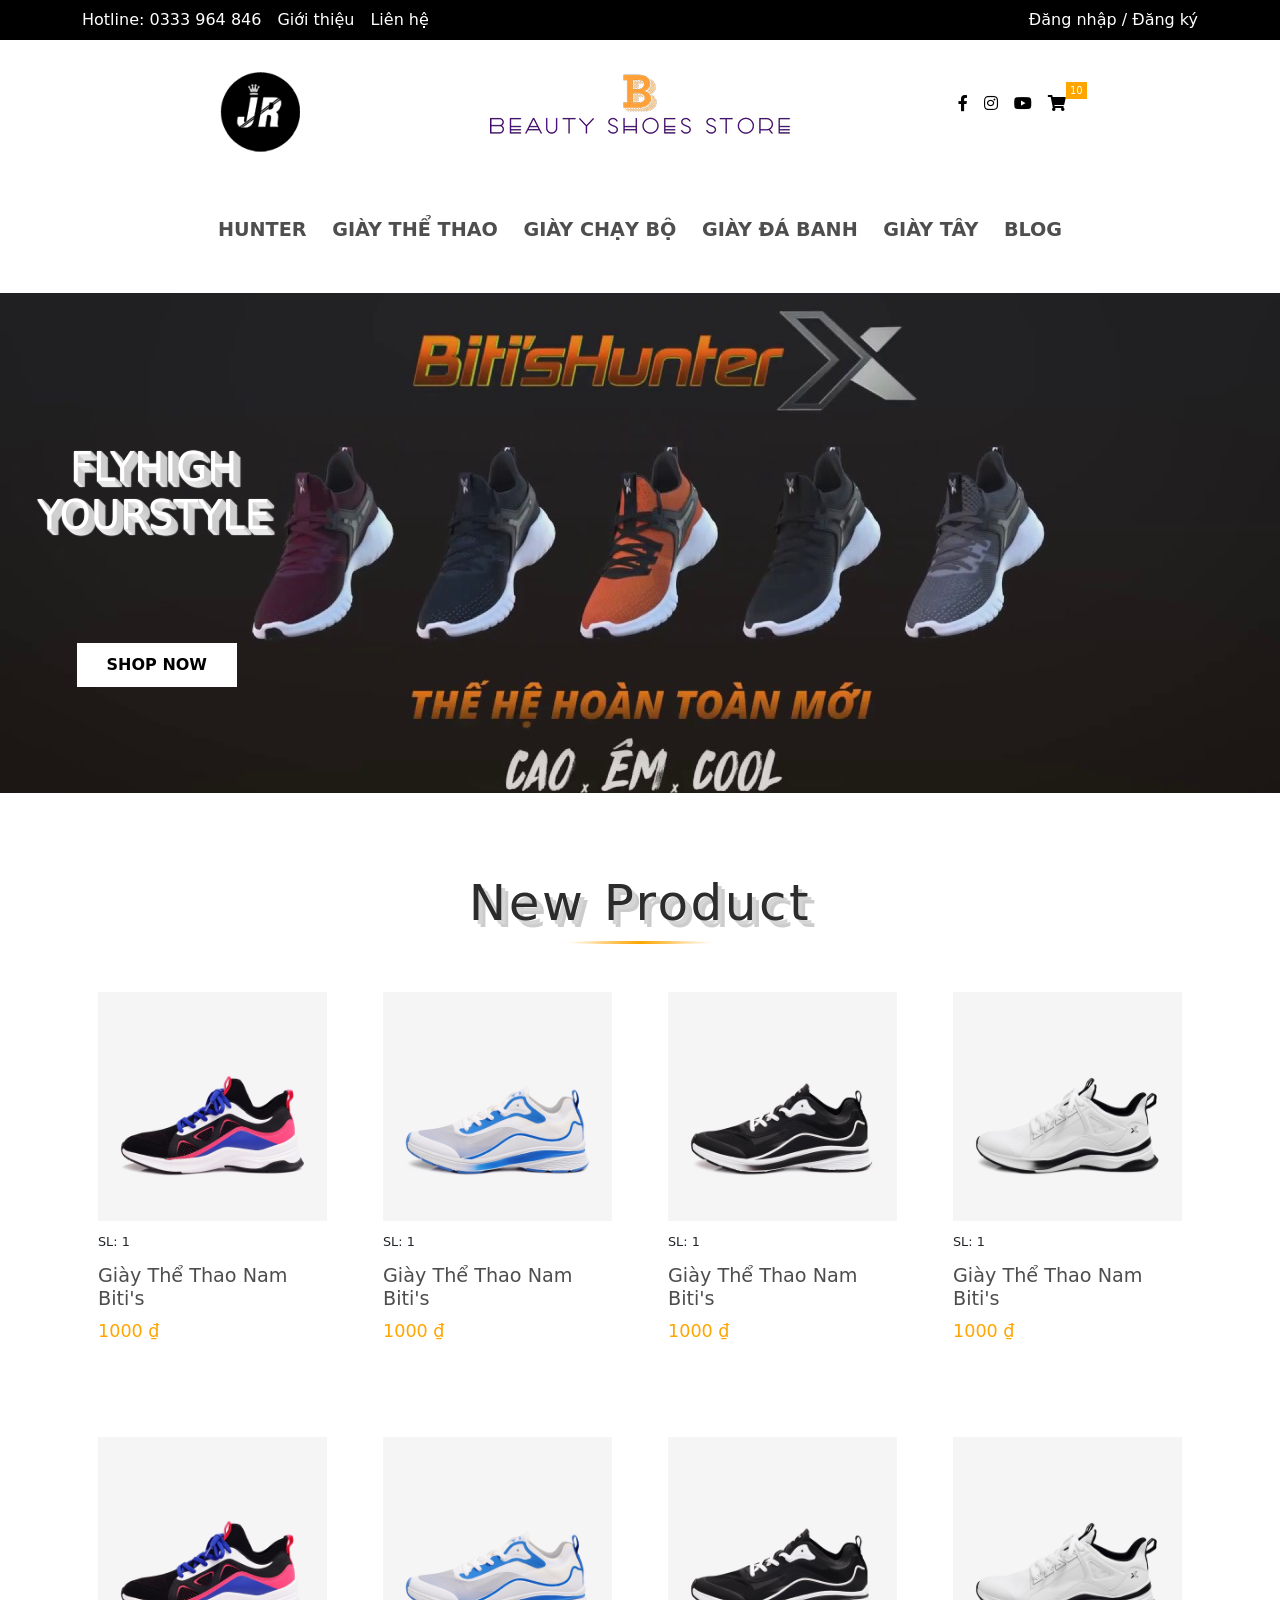
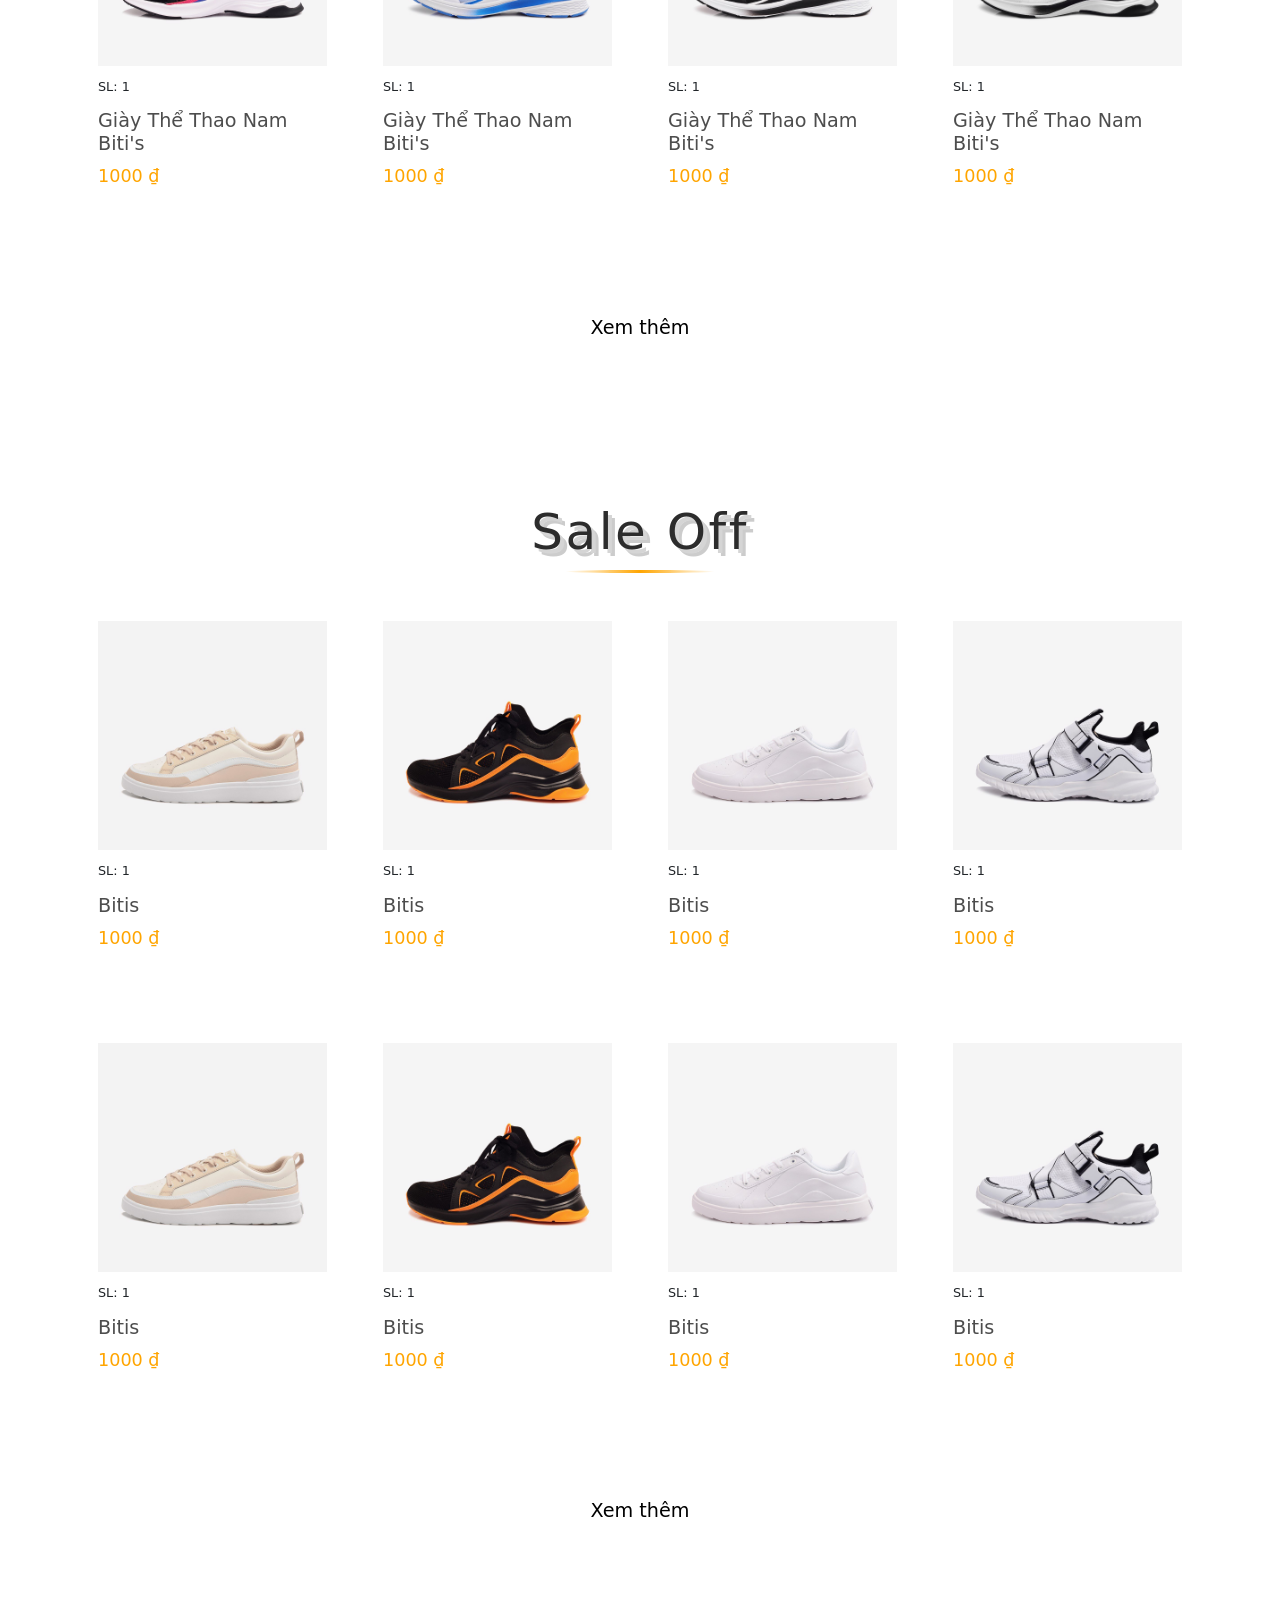
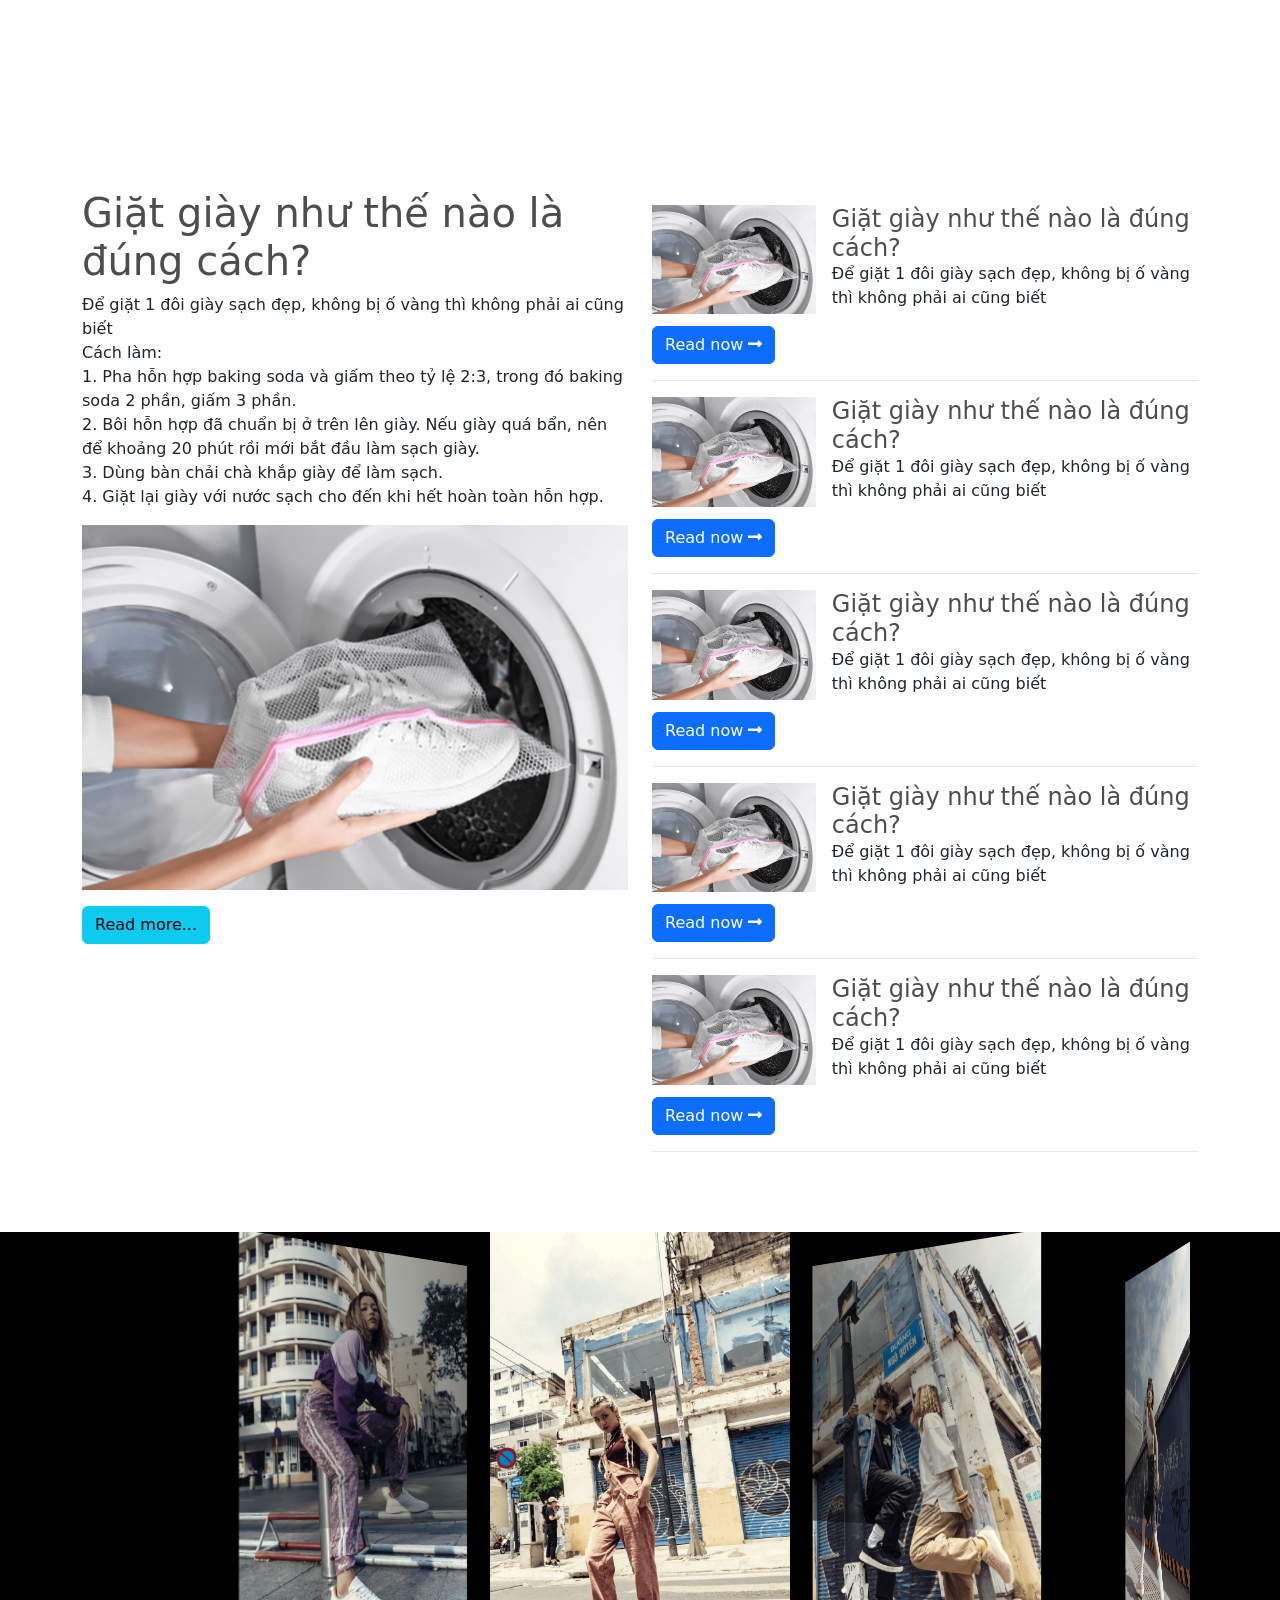
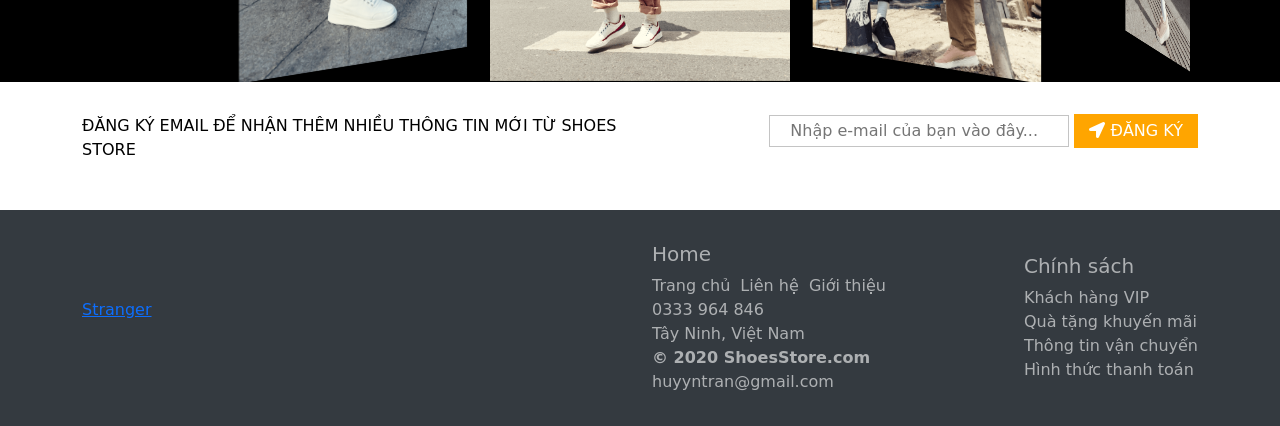
==== index.html @ 15bb2327 "Initial commit" ====
<!DOCTYPE html>
<html lang="en">

<head>
    <meta charset="UTF-8">
    <meta name="viewport" content="width=device-width, initial-scale=1.0">
    <link rel="shortcut icon" href="assets/images/favicon_io/favicon.ico" />
    <title>Beauty Shoes Store</title>
    <link rel="stylesheet" href="assets/css/main.css">
    <link rel="stylesheet" href="assets/css/header.css">
    <link rel="stylesheet" href="assets/css/footer.css">
    <link rel="stylesheet" href="assets/css/home.css">
    <link href="assets/fontawesome/css/all.css" rel="stylesheet">
    <!--load all styles -->



    <!--**********************-->
    <!--* Embedded app.js *-->


    <!--**********************-->
    <!--* Embedded Scroll *-->
    <link href="https://unpkg.com/aos@2.3.1/dist/aos.css" rel="stylesheet">


    <!--**********************-->
    <!--* Embedded Swiper *-->
    <link rel="stylesheet" href="assets/lib/swiper/swiper-bundle.css">
    <link rel="stylesheet" href="assets/lib/swiper/swiper-bundle.min.css">
    <script src="assets/lib/swiper/swiper-bundle.js"></script>


    <!--**********************-->
    <!--* Embedded Animate.css *-->
    <link rel="stylesheet" href="https://cdnjs.cloudflare.com/ajax/libs/animate.css/4.1.1/animate.min.css" />


    <!--**********************-->
    <!--* Embedded Google Fonts *-->
    <link rel="preconnect" href="https://fonts.gstatic.com">
    <link href="https://fonts.googleapis.com/css2?family=Poppins:ital,wght@0,400;0,700;1,400;1,700&display=swap" rel="stylesheet">

    <!--**********************-->
    <!--* Embedded Bootstrap *-->
    <link href="https://cdn.jsdelivr.net/npm/bootstrap@5.0.0-beta1/dist/css/bootstrap.min.css" rel="stylesheet" integrity="sha384-giJF6kkoqNQ00vy+HMDP7azOuL0xtbfIcaT9wjKHr8RbDVddVHyTfAAsrekwKmP1" crossorigin="anonymous">
</head>

<body>

    <!-- Start HEADER-->
    <header>
        <!-- Start section top-bar -->
        <section class="top-bar">
            <div class="container">
                <div class="row justify-content-between">
                    <div class="col-auto">
                        <ul class="top-bar__page-menu">
                            <li><a href="#">Hotline: 0333 964 846</a></li>
                            <li><a href="#">Giới thiệu</a></li>
                            <li><a href="#">Liên hệ</a></li>
                        </ul>
                    </div>
                    <div class="col-auto">
                        <div class="top-bar__links">
                            <a href="#">Đăng nhập</a>
                            <span>/</span>
                            <a href="#">Đăng ký</a>
                        </div>
                    </div>
                </div>
            </div>
        </section>
        <!-- Top Navigation Menu -->
        <div class="topnav">
            <a href="#home" class="active">Huy FE</a>
            <div id="myLinks">
                <a href="#">Giới thiệu</a>
                <a href="#">Liên hệ</a>
                <a href="#">Đăng nhập</a>
                <a href="#">Đăng ký</a>
            </div>
            <a href="javascript:void(0);" class="icon" onclick="myFunction()">
                <i class="fa fa-bars"></i>
            </a>
        </div>
        <!-- End section top-bar-->

        <!-- Start section top-brand -->
        <section class="top-brand">
            <div class="container">
                <div class="row">
                    <div class="col-lg-4">
                        <a href="index.html"><img src="assets/images/logo.png" alt="" class="top-brand__logo" width="80px"></a>
                    </div>
                    <div class="col-lg-4">
                        <div class="top-brand__name">
                            <a href="index.html"><img src="assets/images/logo-text.png" alt=""></a>
                        </div>
                    </div>
                    <div class="col-lg-4">
                        <ul class="top-brand__social-list">
                            <li><a href=""><i class="fab fa-facebook-f"></i></a></li>
                            <li><a href=""><i class="fab fa-instagram"></i></a></li>
                            <li><a href=""><i class="fab fa-youtube"></i></a></li>
                            <li class="li-cart">
                                <a href=""><i class="fas fa-shopping-cart"></i> <span class="li-cart__count">10</span> </a>
                                <section class="top-brand__social-list__cart">
                                    <article class="top-brand__social-list__cart-item">
                                        <div class="cart-item__child">
                                            <a href="#">
                                                <img src="assets/images/shoes/hunter-6.jpg" width="20%">
                                                <b>Bitis hunter  <span>Price: 199</span></b>
                                            </a>
                                        </div>
                                        <div class="cart-item__child">
                                            <a href="#">
                                                <img src="assets/images/shoes/hunter-6.jpg" width="20%">
                                                <b>Bitis hunter  <span>Price: 199</span></b>
                                            </a>
                                        </div>
                                        <div class="checkout">
                                            Tổng: <span>300$</span>
                                            <a href="#">Thanh toán</a>
                                        </div>
                                    </article>
                                </section>
                            </li>
                        </ul>

                    </div>
                </div>
            </div>
        </section>
        <!-- End section top-brand-->

        <!-- Start section top-nav -->
        <section class="top-nav">
            <div class="container">
                <ul id="catalog" class="top-nav__menu">
                    <li><a href="list.html">Hunter</a></li>
                    <li><a href="list.html">Giày thể thao</a></li>
                    <li><a href="list.html">Giày chạy bộ</a></li>
                    <li><a href="list.html">Giày đá banh</a></li>
                    <li><a href="list.html">Giày tây</a></li>
                    <li><a href="list.html">Blog</a></li>
                </ul>
            </div>
        </section>
        <!-- End section top-nav -->
    </header>
    <!-- End HEADER -->

    <!-- Start MAIN -->
    <main id="main">

        <!-- Start section BANNER -->
        <section class="banner slider animate__animated animate__zoomIn">
            <!-- background-image -->
            <div class="container-fluid">
                <div class="row">
                    <h1 class="banner__title">FLYHIGH <br> YOURSTYLE</h1>
                    <a href="#" class="banner__button">SHOP NOW</a>
                </div>
            </div>
        </section>
        <!-- End section BANNER -->

        <!-- Start section PRODUCT -->
        <section class="product">
            <div class="container">
                <div class="product__title" data-aos="fade-down" data-aos-anchor-placement="top-bottom" data-aos-delay="10000">
                    <h1>New Product</h1>
                    <div class="line"></div>
                </div>
                <div id="row1" class="row" data-aos="fade-up" data-aos-delay="300">
                    <div class="col-xl-3 col-lg-3 col-md-6 col-sm-12">
                        <div class="product-item">
                            <a href="#"><img src="assets/images/shoes/hunter-1.jpg" class="product-item__image"></a>
                            <span class="product-item__amount">SL: 1</span>
                            <h3 class="product-item__name"><a href="#">Giày Thể Thao Nam Biti's</a></h3>
                            <p class="product-item__price">1000 ₫</p>
                            <a class="product-item__cart" href="#"><i class="fas fa-cart-plus"></i></a>
                            <button class="product-item__button">Mua hàng</button>
                        </div>
                    </div>
                    <div class="col-xl-3 col-lg-3 col-md-6 col-sm-12">
                        <div class="product-item">
                            <a href="#"><img src="assets/images/shoes/hunter-2.jpg" alt="" class="product-item__image"></a>
                            <span class="product-item__amount">SL: 1</span>
                            <h3 class="product-item__name"><a href="#">Giày Thể Thao Nam Biti's</a></h3>
                            <p class="product-item__price">1000 ₫</p>
                            <a class="product-item__cart" href="#"><i class="fas fa-cart-plus"></i></a>
                            <button class="product-item__button">Mua hàng</button>
                        </div>
                    </div>
                    <div class="col-xl-3 col-lg-3 col-md-6 col-sm-12">
                        <div class="product-item">
                            <a href="#"><img src="assets/images/shoes/hunter-3.jpg" alt="" class="product-item__image"></a>
                            <span class="product-item__amount">SL: 1</span>
                            <h3 class="product-item__name"><a href="#">Giày Thể Thao Nam Biti's</a></h3>
                            <p class="product-item__price">1000 ₫</p>
                            <a class="product-item__cart" href="#"><i class="fas fa-cart-plus"></i></a>
                            <button class="product-item__button">Mua hàng</button>
                        </div>
                    </div>
                    <div class="col-xl-3 col-lg-3 col-md-6 col-sm-12">
                        <div class="product-item">
                            <a href="#"><img src="assets/images/shoes/hunter-4.jpg" alt="" class="product-item__image"></a>
                            <span class="product-item__amount">SL: 1</span>
                            <h3 class="product-item__name"><a href="#">Giày Thể Thao Nam Biti's</a></h3>
                            <p class="product-item__price">1000 ₫</p>
                            <a class="product-item__cart" href="#"><i class="fas fa-cart-plus"></i></a>
                            <button class="product-item__button">Mua hàng</button>
                        </div>
                    </div>
                </div>
                <div id="row2" class="row" data-aos="fade-up" data-aos-anchor-placement="center-bottom" data-aos-delay="500">
                    <div class="col-xl-3 col-lg-3 col-md-6 col-sm-12">
                        <div class="product-item">
                            <a href="#"><img src="assets/images/shoes/hunter-1.jpg" alt="" class="product-item__image"></a>
                            <span class="product-item__amount">SL: 1</span>
                            <h3 class="product-item__name"><a href="#">Giày Thể Thao Nam Biti's</a></h3>
                            <p class="product-item__price">1000 ₫</p>
                            <a class="product-item__cart" href="#"><i class="fas fa-cart-plus"></i></a>
                            <button class="product-item__button">Mua hàng</button>
                        </div>
                    </div>
                    <div class="col-xl-3 col-lg-3 col-md-6 col-sm-12">
                        <div class="product-item">
                            <a href="#"><img src="assets/images/shoes/hunter-2.jpg" alt="" class="product-item__image"></a>
                            <span class="product-item__amount">SL: 1</span>
                            <h3 class="product-item__name"><a href="#">Giày Thể Thao Nam Biti's</a></h3>
                            <p class="product-item__price">1000 ₫</p>
                            <a class="product-item__cart" href="#"><i class="fas fa-cart-plus"></i></a>
                            <button class="product-item__button">Mua hàng</button>
                        </div>
                    </div>
                    <div class="col-xl-3 col-lg-3 col-md-6 col-sm-12">
                        <div class="product-item">
                            <a href="#"><img src="assets/images/shoes/hunter-3.jpg" alt="" class="product-item__image"></a>
                            <span class="product-item__amount">SL: 1</span>
                            <h3 class="product-item__name"><a href="#">Giày Thể Thao Nam Biti's</a></h3>
                            <p class="product-item__price">1000 ₫</p>
                            <a class="product-item__cart" href="#"><i class="fas fa-cart-plus"></i></a>
                            <button class="product-item__button">Mua hàng</button>
                        </div>
                    </div>
                    <div class="col-xl-3 col-lg-3 col-md-6 col-sm-12">
                        <div class="product-item">
                            <a href="#"><img src="assets/images/shoes/hunter-4.jpg" alt="" class="product-item__image"></a>
                            <span class="product-item__amount">SL: 1</span>
                            <h3 class="product-item__name"><a href="#">Giày Thể Thao Nam Biti's</a></h3>
                            <p class="product-item__price">1000 ₫</p>
                            <a class="product-item__cart" href="#"><i class="fas fa-cart-plus"></i></a>
                            <button class="product-item__button">Mua hàng</button>
                        </div>
                    </div>
                </div>
            </div>
            <div class="product__view-more">
                <button id="xem-them">Xem thêm</button>
                <div id="load-gif"></div>
            </div>
        </section>
        <!-- End section PRODUCT -->

        <!-- Start section SALEOFF -->
        <section class="saleoff">
            <div class="container">
                <div class="saleoff__title" data-aos="fade-down" data-aos-anchor-placement="bottom-center" data-aos-delay="1000">
                    <h1 class="animate__animated animate__bounceInDown">Sale Off</h1>
                    <div class="line"></div>
                </div>
                <div class="row" data-aos="fade-up" data-aos-delay="300">
                    <div class="col-lg-3 col-sm-12">
                        <div class="product-item">
                            <a href="#"><img src="assets/images/shoes/hunter-5.jpg" alt="" class="product-item__image"></a>
                            <span class="product-item__amount">SL: 1</span>
                            <h3 class="product-item__name"><a href="#">Bitis</a></h3>
                            <p class="product-item__price">1000 ₫</p>
                            <a class="product-item__cart" href="#"><i class="fas fa-cart-plus"></i></a>
                            <button class="product-item__button">Mua hàng</button>
                        </div>
                    </div>
                    <div class="col-lg-3 col-sm-12">
                        <div class="product-item">
                            <a href="#"><img src="assets/images/shoes/hunter-6.jpg" alt="" class="product-item__image"></a>
                            <span class="product-item__amount">SL: 1</span>
                            <h3 class="product-item__name"><a href="#">Bitis</a></h3>
                            <p class="product-item__price">1000 ₫</p>
                            <a class="product-item__cart" href="#"><i class="fas fa-cart-plus"></i></a>
                            <button class="product-item__button">Mua hàng</button>
                        </div>
                    </div>
                    <div class="col-lg-3 col-sm-12">
                        <div class="product-item">
                            <a href="#"><img src="assets/images/shoes/hunter-7.jpg" alt="" class="product-item__image"></a>
                            <span class="product-item__amount">SL: 1</span>
                            <h3 class="product-item__name"><a href="#">Bitis</a></h3>
                            <p class="product-item__price">1000 ₫</p>
                            <a class="product-item__cart" href="#"><i class="fas fa-cart-plus"></i></a>
                            <button class="product-item__button">Mua hàng</button>
                        </div>
                    </div>
                    <div class="col-lg-3 col-sm-12">
                        <div class="product-item">
                            <a href="#"><img src="assets/images/shoes/hunter-8.jpg" alt="" class="product-item__image"></a>
                            <span class="product-item__amount">SL: 1</span>
                            <h3 class="product-item__name"><a href="#">Bitis</a></h3>
                            <p class="product-item__price">1000 ₫</p>
                            <a class="product-item__cart" href="#"><i class="fas fa-cart-plus"></i></a>
                            <button class="product-item__button">Mua hàng</button>
                        </div>
                    </div>
                </div>
                <div class="row" data-aos="fade-up" data-aos-delay="300">
                    <div class="col-lg-3 col-sm-12">
                        <div class="product-item">
                            <a href="#"><img src="assets/images/shoes/hunter-5.jpg" alt="" class="product-item__image"></a>
                            <span class="product-item__amount">SL: 1</span>
                            <h3 class="product-item__name"><a href="#">Bitis</a></h3>
                            <p class="product-item__price">1000 ₫</p>
                            <a class="product-item__cart" href="#"><i class="fas fa-cart-plus"></i></a>
                            <button class="product-item__button">Mua hàng</button>
                        </div>
                    </div>
                    <div class="col-lg-3 col-sm-12">
                        <div class="product-item">
                            <a href="#"><img src="assets/images/shoes/hunter-6.jpg" alt="" class="product-item__image"></a>
                            <span class="product-item__amount">SL: 1</span>
                            <h3 class="product-item__name"><a href="#">Bitis</a></h3>
                            <p class="product-item__price">1000 ₫</p>
                            <a class="product-item__cart" href="#"><i class="fas fa-cart-plus"></i></a>
                            <button class="product-item__button">Mua hàng</button>
                        </div>
                    </div>
                    <div class="col-lg-3 col-sm-12">
                        <div class="product-item">
                            <a href="#"><img src="assets/images/shoes/hunter-7.jpg" alt="" class="product-item__image"></a>
                            <span class="product-item__amount">SL: 1</span>
                            <h3 class="product-item__name"><a href="#">Bitis</a></h3>
                            <p class="product-item__price">1000 ₫</p>
                            <a class="product-item__cart" href="#"><i class="fas fa-cart-plus"></i></a>
                            <button class="product-item__button">Mua hàng</button>
                        </div>
                    </div>
                    <div class="col-lg-3 col-sm-12">
                        <div class="product-item">
                            <a href="#"><img src="assets/images/shoes/hunter-8.jpg" alt="" class="product-item__image"></a>
                            <span class="product-item__amount">SL: 1</span>
                            <h3 class="product-item__name"><a href="#">Bitis</a></h3>
                            <p class="product-item__price">1000 ₫</p>
                            <a class="product-item__cart" href="#"><i class="fas fa-cart-plus"></i></a>
                            <button class="product-item__button">Mua hàng</button>
                        </div>
                    </div>
                </div>
                <div class="product__view-more">
                    <button>Xem thêm</button>
                </div>
            </div>
        </section>
        <!-- End section SALEOFF -->

        <!-- Start section BLOG-->
        <section class="blog">
            <div class="container">
                <div class="blog__title" data-aos="fade-down" data-aos-anchor-placement="top-center" data-aos-delay="1000">
                    <h1>Blog</h1>
                    <div class="line"></div>
                </div>
                <div class="row">
                    <div class="col-6">
                        <div class="blog-item-main">
                            <h1 class="blog-item__title"><a href="#">Giặt giày như thế nào là đúng cách?</a></h1>
                            <p class="blog-item__content">Để giặt 1 đôi giày sạch đẹp, không bị ố vàng thì không phải ai cũng biết <br> Cách làm:
                                <br>1. Pha hỗn hợp baking soda và giấm theo tỷ lệ 2:3, trong đó baking soda 2 phần, giấm 3 phần.
                                <br>2. Bôi hỗn hợp đã chuẩn bị ở trên lên giày. Nếu giày quá bẩn, nên để khoảng 20 phút rồi mới bắt đầu làm sạch giày.
                                <br>3. Dùng bàn chải chà khắp giày để làm sạch.
                                <br>4. Giặt lại giày với nước sạch cho đến khi hết hoàn toàn hỗn hợp.
                            </p>
                            <div class="blog-item-main__image"><img src="assets/images/blog/giat-giay-1.jpg" alt=""></div>
                            <button class="btn btn-info">Read more... </button>
                        </div>
                    </div>
                    <div class="col-6">
                        <div class="blog-item">
                            <div class="blog-item__image">
                                <a href="#"><img src="assets/images//blog/giat-giay-1.jpg" alt=""></a>
                            </div>
                            <h1 class="blog-item__title"><a href="#">Giặt giày như thế nào là đúng cách?</a></h1>
                            <p class="blog-item__content">Để giặt 1 đôi giày sạch đẹp, không bị ố vàng thì không phải ai cũng biết</p>
                            <button class="btn btn-primary">Read now <i class="fas fa-long-arrow-alt-right"></i></button>
                        </div>
                        <div class="blog-item">
                            <div class="blog-item__image">
                                <a href="#"><img src="assets/images//blog/giat-giay-1.jpg" alt=""></a>
                            </div>
                            <h1 class="blog-item__title"><a href="#">Giặt giày như thế nào là đúng cách?</a></h1>
                            <p class="blog-item__content">Để giặt 1 đôi giày sạch đẹp, không bị ố vàng thì không phải ai cũng biết</p>
                            <button class="btn btn-primary">Read now <i class="fas fa-long-arrow-alt-right"></i></button>
                        </div>
                        <div class="blog-item">
                            <div class="blog-item__image">
                                <a href="#"><img src="assets/images//blog/giat-giay-1.jpg" alt=""></a>
                            </div>
                            <h1 class="blog-item__title"><a href="#">Giặt giày như thế nào là đúng cách?</a></h1>
                            <p class="blog-item__content">Để giặt 1 đôi giày sạch đẹp, không bị ố vàng thì không phải ai cũng biết</p>
                            <button class="btn btn-primary">Read now <i class="fas fa-long-arrow-alt-right"></i></button>
                        </div>
                        <div class="blog-item">
                            <div class="blog-item__image">
                                <a href="#"><img src="assets/images//blog/giat-giay-1.jpg" alt=""></a>
                            </div>
                            <h1 class="blog-item__title"><a href="#">Giặt giày như thế nào là đúng cách?</a></h1>
                            <p class="blog-item__content">Để giặt 1 đôi giày sạch đẹp, không bị ố vàng thì không phải ai cũng biết</p>
                            <button class="btn btn-primary">Read now <i class="fas fa-long-arrow-alt-right"></i></button>
                        </div>
                        <div class="blog-item">
                            <div class="blog-item__image">
                                <a href="#"><img src="assets/images//blog/giat-giay-1.jpg" alt=""></a>
                            </div>
                            <h1 class="blog-item__title"><a href="#">Giặt giày như thế nào là đúng cách?</a></h1>
                            <p class="blog-item__content">Để giặt 1 đôi giày sạch đẹp, không bị ố vàng thì không phải ai cũng biết</p>
                            <button class="btn btn-primary">Read now <i class="fas fa-long-arrow-alt-right"></i></button>
                        </div>
                    </div>
                </div>
            </div>
        </section>
        <!-- End section BLOG-->

        <!-- Start section SLIDE -->
        <section class="slide">
            <div class="slider ">
                <div class="swiper-container">
                    <div class="swiper-wrapper">
                        <div class="swiper-slide"><img src="assets/images/slide/1.png"></div>
                        <div class="swiper-slide"><img src="assets/images/slide/2.png"></div>
                        <div class="swiper-slide"><img src="assets/images/slide/3.png"></div>
                        <div class="swiper-slide"><img src="assets/images/slide/4.png"></div>
                        <div class="swiper-slide"><img src="assets/images/slide/5.png"></div>
                        <div class="swiper-slide"><img src="assets/images/slide/6.png"></div>
                        <div class="swiper-slide"><img src="assets/images/slide/7.png"></div>
                        <div class="swiper-slide"><img src="assets/images/slide/8.png"></div>
                    </div>
                </div>
            </div>

        </section>

        <!-- End section SLIDE -->

        <!-- Start section EMAIL -->
        <section class="email">
            <div class="container">
                <div class="row justify-content-between">
                    <div class="col-lg-6 col-sm-12">
                        <p class="email__text">ĐĂNG KÝ EMAIL ĐỂ NHẬN THÊM NHIỀU THÔNG TIN MỚI TỪ SHOES STORE</p>
                    </div>
                    <div class="col-lg-6 col-sm-12">
                        <div class="email__input">
                            <input type="text" placeholder="Nhập e-mail của bạn vào đây...">
                            <button><i class="fas fa-location-arrow"></i> Đăng ký</button>
                        </div>
                    </div>
                </div>
            </div>
        </section>
        <!-- End section EMAIL-->

    </main>
    <!-- End main -->

    <!-- Start FOOTER-->
    <footer>
        <section class="footer">
            <div class="container">
                <div class="row footer__flex">
                    <div class="col-lg-6 col-sm-12">
                        <div class="footer__facebook">
                            <div class="fb-page" data-href="https://www.facebook.com/haihuoclinhtinh/" data-tabs="timeline" data-width="500px" data-height="300px" data-small-header="false" data-adapt-container-width="true" data-hide-cover="false" data-show-facepile="true">
                                <blockquote cite="https://www.facebook.com/haihuoclinhtinh/" class="fb-xfbml-parse-ignore">
                                    <a href="https://www.facebook.com/haihuoclinhtinh/">Stranger</a>
                                </blockquote>
                            </div>
                        </div>
                    </div>
                    <div class="col-lg-3 col-sm-12">
                        <div class="footer__copyright">
                            <h5>Home</h5>
                            <a href="#">Trang chủ</a>
                            <a href="#">Liên hệ</a>
                            <a href="#">Giới thiệu</a> <br>
                            <span class="footer__contact-phone">0333 964 846</span> <br>
                            <span class="footer__contact-address">Tây Ninh, Việt Nam</span> <br>
                            <b>© 2020 ShoesStore.com</b>
                            <span class="footer__copyright-email">huyyntran@gmail.com</span>
                        </div>
                    </div>
                    <div class="col-lg-3 col-sm-12">
                        <div class="footer__contact">
                            <h5>Chính sách</h5>
                            <a href="#">Khách hàng VIP</a>
                            <a href="#">Quà tặng khuyến mãi</a>
                            <a href="#">Thông tin vận chuyển</a>
                            <a href="#">Hình thức thanh toán</a>
                        </div>
                    </div>
                </div>
            </div>
        </section>
    </footer>
    <!-- End FOOTER-->

    <div id="fb-root"></div>
    <script async defer crossorigin="anonymous" src="https://connect.facebook.net/vi_VN/sdk.js#xfbml=1&version=v9.0&appId=620116525454173&autoLogAppEvents=1" nonce="3WTLIgEl"></script>

    <script src="https://unpkg.com/aos@2.3.1/dist/aos.js"></script>
    <script>
        AOS.init();
    </script>

    <script src="assets/lib/swiper/swiper-bundle.min.js"></script>
    <!-- Initialize Swiper -->
    <script>
        var swiper = new Swiper('.swiper-container', {
            effect: 'coverflow',
            grabCursor: true,
            centeredSlides: true,
            slidesPerView: 'auto',
            coverflowEffect: {
                rotate: 50,
                stretch: 0,
                depth: 100,
                modifier: 1,
                slideShadows: true,
            },
            autoplay: {
                delay: 2000,
                disableOnInteraction: false,
            },
            pagination: {
                el: '.swiper-pagination',
            },
        });
    </script>


    <script>
        function myFunction() {
            var x = document.getElementById("myLinks");
            if (x.style.display === "block") {
                x.style.display = "none";
            } else {
                x.style.display = "block";
            }
        }
    </script>

</body>

</html>
---- assets/css/main.css ----
* {
    margin: 0;
    padding: 0;
    box-sizing: border-box;
}

body {
    /* FONTS */
    font-family: 'Poppins', sans-serif;
    overflow-x: hidden;
}


/* Responsive */

@media (max-width:480px) {
    /* smartphones, Android phones, landscape iPhone */
    .top-bar {
        display: none;
    }
    section.top-brand {
        padding-top: 4rem;
    }
    .top-brand__logo {
        display: none;
    }
    .top-brand .top-brand__social-list {
        margin-top: 10px;
        padding-left: 10px;
    }
    section.top-nav {
        padding: 1rem;
    }
    .top-nav .top-nav__menu {
        display: block;
        width: 100%;
    }
    .top-nav .top-nav__menu li {
        text-align: center;
        width: 100%;
        padding: 0;
    }
    .top-nav .top-nav__menu>li>a {
        width: 10%;
        margin: 0 auto;
        text-align: center;
    }
    section.banner {
        display: none;
    }
    section.product {
        padding: 0rem;
    }
    section.product .product-item .product-item__image,
    section.list .product-item .product-item__image {
        width: 80%;
        display: block;
        margin: 0 auto;
    }
    section.product .product-item,
    section.list .product-item {
        text-align: center;
    }
    section.blog {
        display: none;
    }
    section.email .email__input input {
        width: 100%;
        float: none;
        display: block;
        margin: 0 auto;
    }
    section.email .email__input button {
        margin-top: 5px;
    }
    section.footer .footer__flex .footer__facebook .fb-page {
        width: 100%;
    }
    section.footer .footer__flex .footer__contact,
    section.footer .footer__flex .footer__copyright {
        float: left;
        margin-top: 10px;
    }
}

@media (max-width:600px) {
    /* portrait tablets, portrait iPad, e-readers (Nook/Kindle), landscape 800x480 phones (Android) */
    .top-bar {
        display: none;
    }
    section.top-brand {
        padding-top: 4rem;
    }
    .top-brand__logo {
        display: none;
    }
    .top-brand .top-brand__social-list {
        margin-top: 10px;
        padding-left: 10px;
    }
    section.top-brand__social-list__cart .top-brand__social-list__cart-item {
        display: none;
    }
    section.top-nav {
        padding: 1rem;
    }
    .top-nav .top-nav__menu {
        display: block;
        width: 100%;
    }
    .top-nav .top-nav__menu li {
        text-align: center;
        width: 100%;
        padding: 0;
    }
    .top-nav .top-nav__menu>li>a {
        width: 10%;
        margin: 0 auto;
        text-align: center;
    }
    section.banner {
        display: none;
    }
    section.product {
        padding: 0rem;
    }
    section.product .product-item .product-item__image,
    section.list .product-item .product-item__image {
        width: 80%;
        display: block;
        margin: 0 auto;
    }
    section.product .product-item,
    section.list .product-item {
        text-align: center;
    }
    section.blog {
        display: none;
    }
    section.email .email__input {
        width: 100%;
        display: block;
        margin: 0 auto;
        text-align: center;
    }
    section.email .email__input input {
        text-align: center;
    }
    section.email .email__input button {
        margin-top: 5px;
    }
    section.footer .footer__flex .footer__facebook .fb-page {
        width: 100%;
    }
    section.footer .footer__flex .footer__contact,
    section.footer .footer__flex .footer__copyright {
        float: left;
        margin-top: 10px;
    }
}

@media (max-width:801px) {
    /* tablet, landscape iPad, lo-res laptops ands desktops */
    .top-bar {
        display: none;
    }
    section.top-brand {
        padding-top: 4rem;
    }
    .top-brand__logo {
        display: none;
    }
    .top-brand .top-brand__social-list {
        margin-top: 10px;
        padding-left: 10px;
    }
    section.top-nav {
        padding: 1rem;
    }
    .top-nav .top-nav__menu {
        display: block;
        width: 100%;
    }
    .top-nav .top-nav__menu li {
        text-align: center;
        width: 100%;
        padding: 0;
    }
    .top-nav .top-nav__menu>li>a {
        width: 10%;
        margin: 0 auto;
        text-align: center;
    }
    section.banner {
        display: none;
    }
    section.product {
        padding: 0rem;
    }
    section.product .product-item .product-item__image,
    section.list .product-item .product-item__image {
        width: 80%;
        display: block;
        margin: 0 auto;
    }
    section.product .product-item,
    section.list .product-item {
        text-align: center;
    }
    section.blog {
        display: none;
    }
    section.email .email__input {
        width: 100%;
        display: block;
        margin: 0 auto;
        text-align: center;
    }
    section.email .email__input input {
        text-align: center;
    }
    section.email .email__input button {
        margin-top: 5px;
    }
    section.footer .footer__flex .footer__facebook .fb-page {
        width: 100%;
    }
    section.footer .footer__flex .footer__contact,
    section.footer .footer__flex .footer__copyright {
        float: left;
        margin-top: 10px;
    }
}

@media (min-width:1025px) {
    /* big landscape tablets, laptops, and desktops */
    .topnav {
        display: none;
    }
}

@media (min-width:1281px) {
    /* hi-res laptops and desktops */
    .topnav {
        display: none;
    }
}
---- assets/css/header.css ----
/*******************/


/* SECTION TOP-BAR */


/* PAGE MENU */

.topnav {
    overflow: hidden;
    background-color: #333;
    position: fixed;
    width: 100%;
    z-index: 1;
    transition: .2s;
}

.topnav #myLinks {
    display: none;
    transition: .2s;
}

.topnav a {
    color: white;
    padding: 14px 16px;
    text-decoration: none;
    font-size: 17px;
    display: block;
}

.topnav a.icon {
    background: black;
    display: block;
    position: absolute;
    right: 0;
    top: 0;
}

.topnav a:hover {
    background-color: #ddd;
    color: black;
}

.active {
    background-color: black;
    color: white;
}

.top-bar {
    padding: 0.5rem 0;
    background-color: black;
}

.top-bar__page-menu {
    display: flex;
    flex-flow: row nowrap;
    align-items: center;
    padding: 0;
    margin: 0;
    list-style-type: none;
    color: white;
}

.top-bar__page-menu>li {
    margin-right: 1rem;
}

.top-bar__page-menu>li>a {
    color: white;
    text-decoration: none;
}

.top-bar__page-menu>li>a:hover {
    color: orange;
    transition: .2s;
}


/* LINKS */

.top-bar__links>a {
    color: white;
    text-decoration: none;
}

.top-bar__links>span {
    color: white;
}


/*********************/


/* SECTION TOP BRAND */

.top-brand {
    padding: 1rem 0;
    text-align: center;
}

.top-brand__logo {
    margin-top: 1rem;
}

.top-brand__name {
    height: 100%;
    display: flex;
    justify-content: center;
    align-items: center;
}


/* SOCIAL LIST */

.top-brand__social-list {
    height: 100%;
    display: flex;
    flex-flow: row nowrap;
    justify-content: center;
    align-items: center;
    padding: 0;
    margin: 0;
    list-style-type: none;
}

.top-brand__social-list>li {
    margin-right: 1rem;
}

.top-brand__social-list>li>a {
    color: black;
    text-decoration: none;
}

.top-brand__social-list>li>a:hover {
    color: orange;
    transition: .2s;
}

.top-brand__social-list .li-cart {
    position: relative;
}

.top-brand__social-list__cart-item {
    display: block;
    text-align: left;
    position: absolute;
    top: 40px;
    left: -350px;
    padding: 10px;
    width: 400px;
    min-height: 200px;
    background-color: #fafafa;
    border-radius: 5px;
    border: 1px solid rgba(0, 0, 0, 0.034);
    z-index: 1;
    transform: scale(0);
    transition: transform .2s;
    box-shadow: 0px 20px 30px rgba(0, 0, 0, 0.1);
}

.top-brand__social-list .li-cart:hover .top-brand__social-list__cart-item {
    transform: scale(1);
}

.top-brand__social-list__cart-item::before {
    content: "";
    position: absolute;
    right: 2%;
    top: -20px;
    width: 0;
    height: 0;
    border-right: 30px solid transparent;
    border-bottom: 26px solid #fafafa;
    border-left: 30px solid transparent;
    z-index: -1;
}

.top-brand__social-list__cart-item img {
    margin-right: 5%;
}

.top-brand__social-list__cart-item b {
    margin-top: -10px;
}

.top-brand__social-list__cart-item .checkout {
    margin-top: 10px;
}

.top-brand__social-list__cart-item .checkout a {
    float: right;
    text-decoration: none;
    padding: 3px 5px;
    background-color: rgba(255, 0, 0, 0.74);
    border-radius: 3px;
    color: white;
}

.cart-item__child a {
    text-decoration: none;
    color: rgb(34, 34, 34);
}

.cart-item__child span {
    font-size: 15px;
    color: orange;
}

.li-cart__count {
    font-size: 10px;
    position: absolute;
    padding: 1px 4px;
    background-color: orange;
    color: white;
    top: -10px;
}

.checkout>span {
    color: orangered;
    margin: 0;
}


/*********************/


/* SECTION TOP-NAV */

.top-nav {
    padding: 3rem 0;
}

.top-nav__menu {
    display: flex;
    flex-flow: row nowrap;
    justify-content: center;
    padding: 0;
    margin: 0;
    list-style-type: none;
}

.top-nav__menu>li>a {
    padding: 0 0.8rem;
    text-decoration: none;
    text-transform: uppercase;
    font-size: 1.2rem;
    font-weight: bolder;
    color: rgb(78, 78, 78);
    cursor: pointer;
}

.top-nav__menu>li>a:hover {
    color: orange;
    border-bottom: 3px solid orange;
}
---- assets/css/footer.css ----
/* Swiper animation */

.swiper-container {
    width: 100%;
    height: 450px;
    padding-top: 50px;
    padding-bottom: 50px;
}

.swiper-container .swiper-slide {
    width: 300px;
    height: 300px;
    background-color: #000;
}

.swiper-container .swiper-slide img {
    width: 100%;
}


/*********************/


/* SECTION SLIDE */

.slide {
    width: 100%;
}

.slider {
    width: 100%;
    text-align: center;
    background-color: #000;
    overflow-x: hidden;
}


/*********************/


/* SECTION EMAIL */

.email {
    padding: 2rem;
    border: 1px 0 solid gray;
}

.email__text {
    color: rgb(0, 0, 0);
}

.email__input {
    float: right;
}

.email__input input {
    width: 300px;
    padding: 3px 20px;
    border: 1.5px solid rgb(196, 196, 196);
}

.email__input button {
    background-color: orange;
    color: white;
    border: none;
    text-transform: uppercase;
    padding: 5px 15px;
}


/*********************/


/* SECTION FOOTER */

.footer {
    color: rgba(255, 255, 255, .6);
    background-color: #343a40;
    padding: 2rem 0;
}

.footer__copyright a {
    color: rgba(255, 255, 255, .6);
    text-decoration: none;
    margin-right: 5px;
}

.footer__contact {
    float: right;
}

.footer__contact a {
    text-align: left;
    display: block;
    color: rgba(255, 255, 255, .6);
    text-decoration: none;
}

.footer__flex {
    align-items: center;
}
---- assets/css/home.css ----
/*********************/


/* SECTION BANNER */

.banner {
    width: 100%;
    min-height: 500px;
    background-image: url('../images/banner/banner1.jpg');
    background-repeat: no-repeat;
    background-position: center;
    background-size: cover;
    background-attachment: fixed;
    position: relative;
}

.banner__title {
    color: white;
    position: absolute;
    top: 30%;
    left: -38%;
    text-shadow: 1px 0px 1px #ccc, 0px 1px 1px #eee, 2px 1px 1px #ccc, 1px 2px 1px #eee, 3px 2px 1px #ccc, 2px 3px 1px #eee, 4px 3px 1px #ccc, 3px 4px 1px #eee, 5px 4px 1px #ccc, 4px 5px 1px #eee, 6px 5px 1px #ccc, 5px 6px 1px #eee, 7px 6px 1px #ccc;
}

.banner .banner__button {
    width: 10rem;
    background-color: white;
    border: none;
    padding: 10px 15px;
    color: black;
    font-weight: bolder;
    position: absolute;
    left: 6%;
    top: 70%;
    text-align: center;
    text-decoration: none;
}

.banner .banner__button:hover {
    background-color: orange;
    color: white;
}


/*********************/


/* SECTION PRODUCT */

.product,
.saleoff,
.blog {
    padding: 5rem 0;
}

.product__title,
.saleoff__title,
.blog__title {
    margin-bottom: 2rem;
}

.product__title>h1,
.saleoff__title>h1,
.blog__title>h1 {
    text-align: center;
    font-size: 50px;
    color: #2c2c2c;
    /* background-color: #d5d5d5; */
    letter-spacing: .05em;
    text-shadow: 4px 4px 0px #d5d5d5, 7px 7px 0px rgba(0, 0, 0, 0.2);
}

.product__title>.line,
.saleoff__title>.line,
.blog__title>.line {
    margin: 0 auto;
    text-align: center;
    width: 150px;
    height: 3px;
    background: radial-gradient(circle farthest-corner at center center, #FFA500 0%, #FFFFFF 100%);
    border-radius: 50%;
}

.product-item {
    position: relative;
    overflow: hidden;
    width: 100%;
    padding: 1rem;
}

.product-item .product-item__image {
    width: 100%;
    padding-bottom: 0.5rem;
}

.product-item>.product-item__amount {
    font-size: 0.8rem;
}

.product-item>.product-item__name>a {
    font-size: 1.2rem;
    color: #4d4d4d;
    margin-top: 5%;
    text-decoration: none;
    overflow: hidden;
    text-overflow: ellipsis;
    -webkit-line-clamp: 2;
    display: -webkit-box;
    -webkit-box-orient: vertical;
}

.product-item>.product-item__price {
    font-size: 1.1rem;
    color: orange;
}

.product-item>.product-item__cart {
    display: none;
    position: absolute;
    top: 3.5%;
    right: 5.5%;
    padding: 2% 5%;
    text-align: center;
    text-decoration: none;
    color: white;
    background-color: rgba(0, 0, 0, 0.7);
    border-radius: 3px;
    animation-name: showDown;
    animation-duration: .7s;
}

@keyframes showDown {
    0% {
        right: -20%;
    }
    100% {
        right: 5.5%;
    }
}

.product-item>.product-item__cart:hover i {
    transform: scale(1.3);
    transition: .2s;
}

.product-item:hover>.product-item__cart {
    display: block;
}

.product-item>.product-item__button {
    opacity: 0;
    width: 100%;
    border: none;
    padding: 10px 0;
    color: white;
    background-color: #ff8819;
}

.product-item>.product-item__button:hover {
    background-color: #f17500;
}

.product-item:hover>.product-item__button {
    opacity: 1;
}

.product-item:hover {
    box-shadow: 0 0 15px rgba(0, 0, 0, 0.2);
    border-radius: 5px;
}

.product__view-more {
    text-align: center;
    padding-top: 3rem;
}

.product__view-more>button {
    background-color: rgba(255, 255, 255, 0);
    font-size: 1.2rem;
    border: none;
}

.product__view-more>#load-gif {
    display: none;
    width: 50px;
    height: 50px;
    background-image: url('../images/load-gif.gif');
    background-repeat: no-repeat;
    background-size: cover;
    margin: 5px auto;
}


/*********************/


/* SECTION BLOG */

.blog-item {
    border-bottom: 1px solid rgba(0, 0, 0, 0.1);
    padding: 1rem 0;
}

.blog-item>.blog-item__image {
    width: 30%;
    margin-right: 1rem;
    float: left;
}

.blog-item>.blog-item__image img {
    width: 100%;
}

.blog-item>.blog-item__title {
    font-size: 1.5rem;
    margin: 0;
}

.blog-item>.blog-item__title a,
.blog-item-main>.blog-item__title a {
    color: #4d4d4d;
    text-decoration: none;
}

.blog-item-main>.blog-item-main__image {
    width: 100%;
    padding-bottom: 1rem;
}

.blog-item-main>.blog-item-main__image img {
    width: 100%;
}
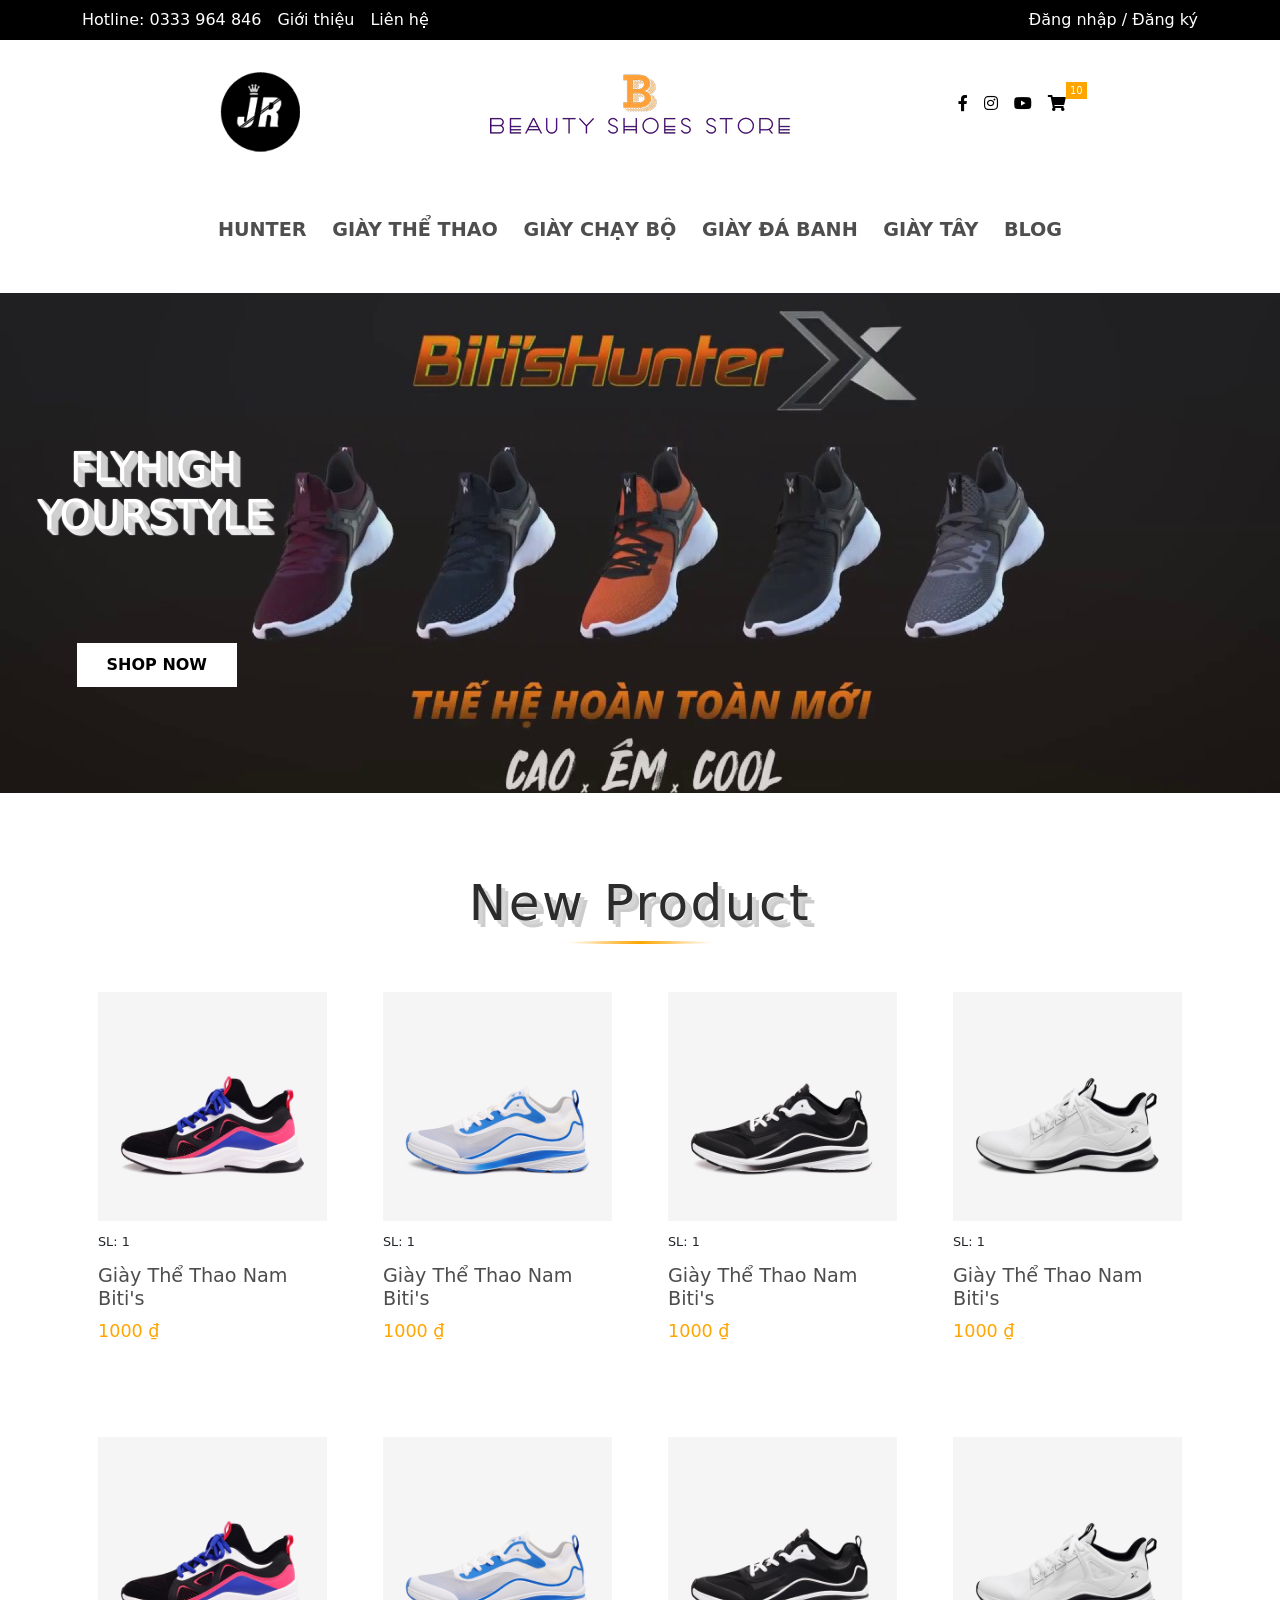
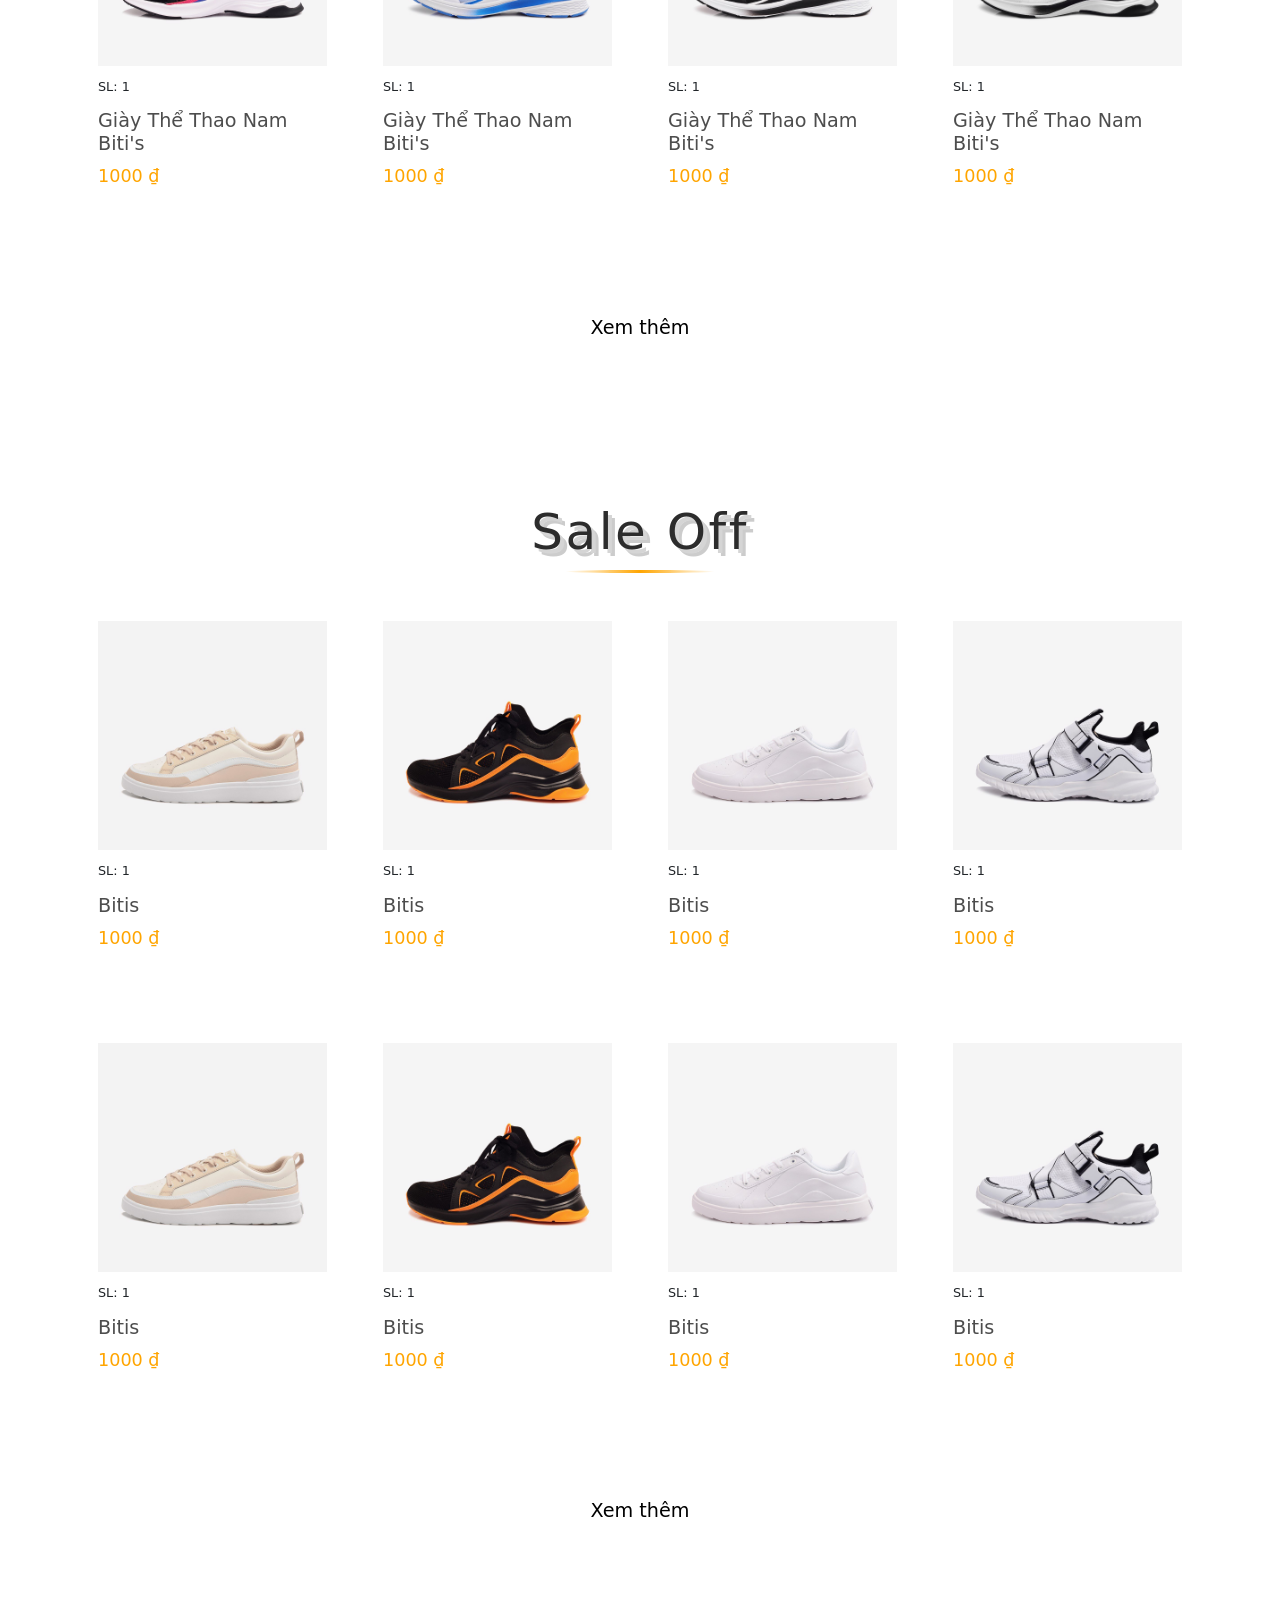
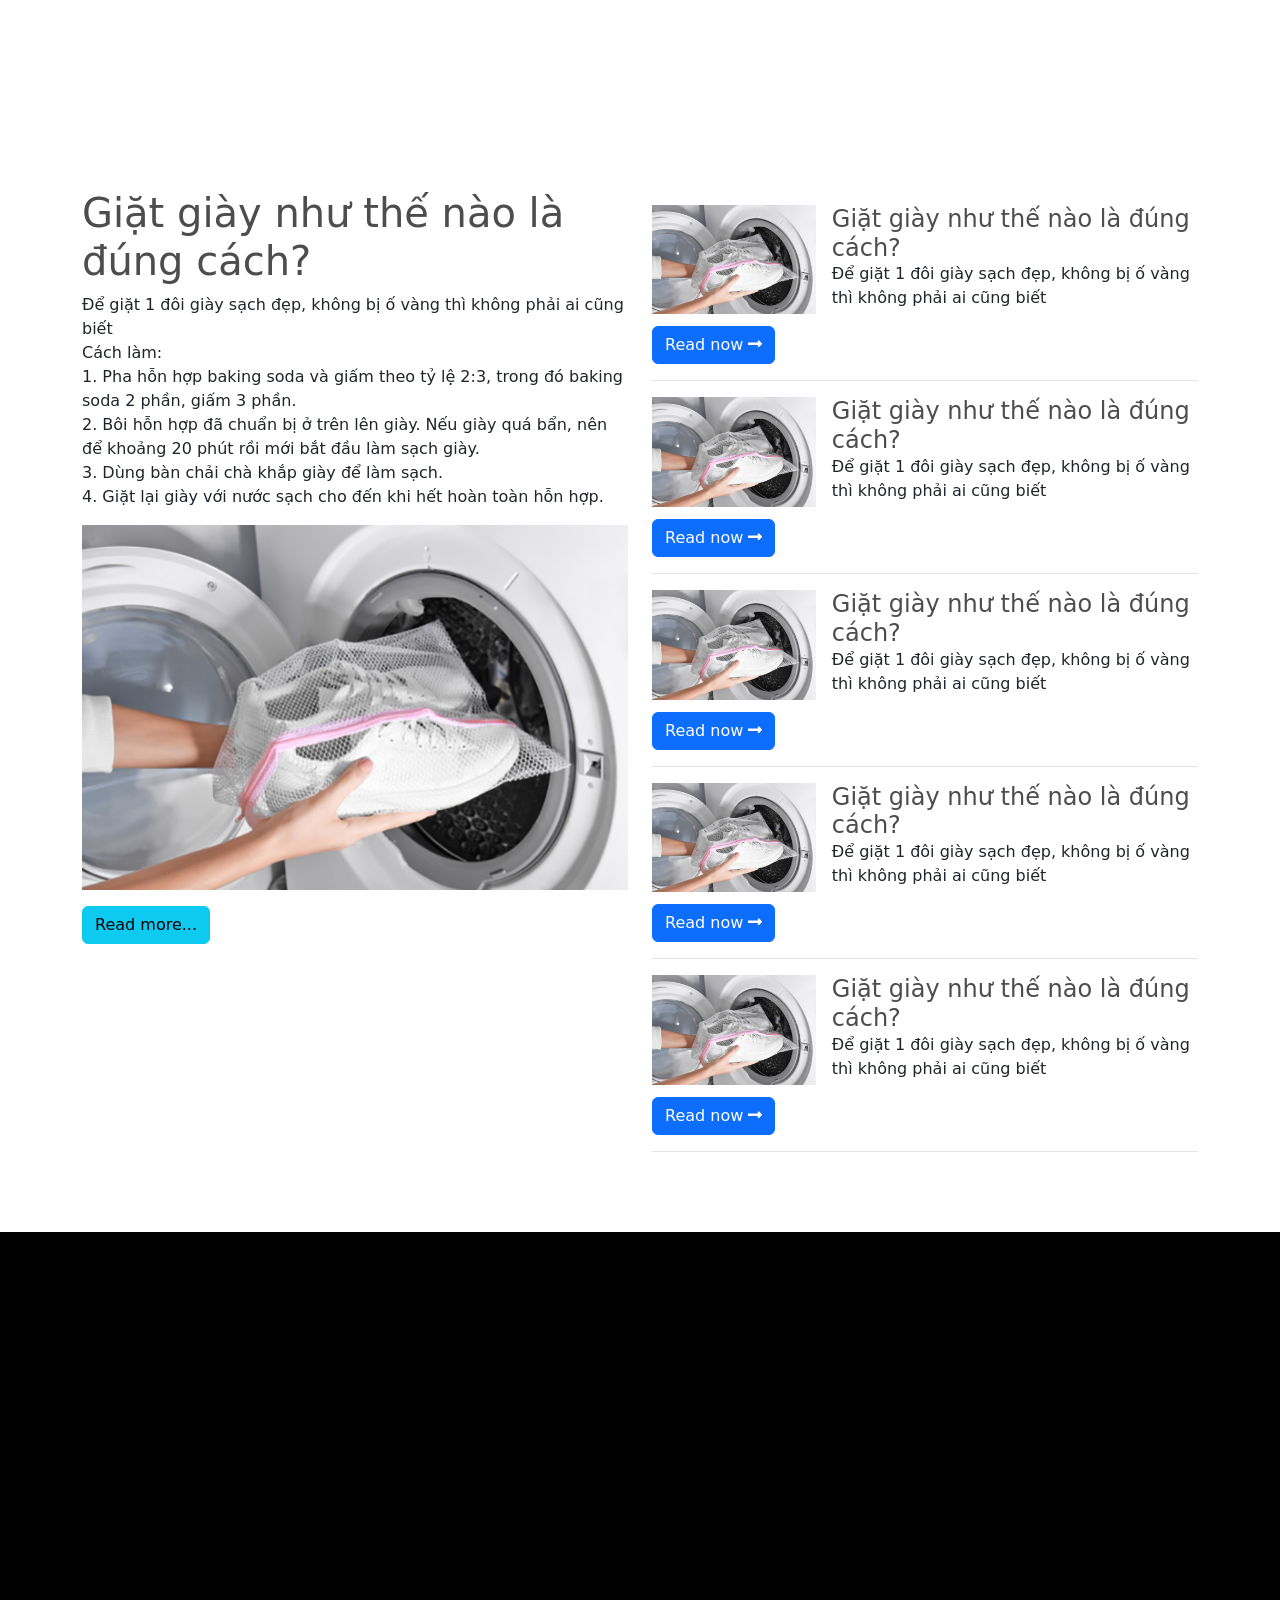
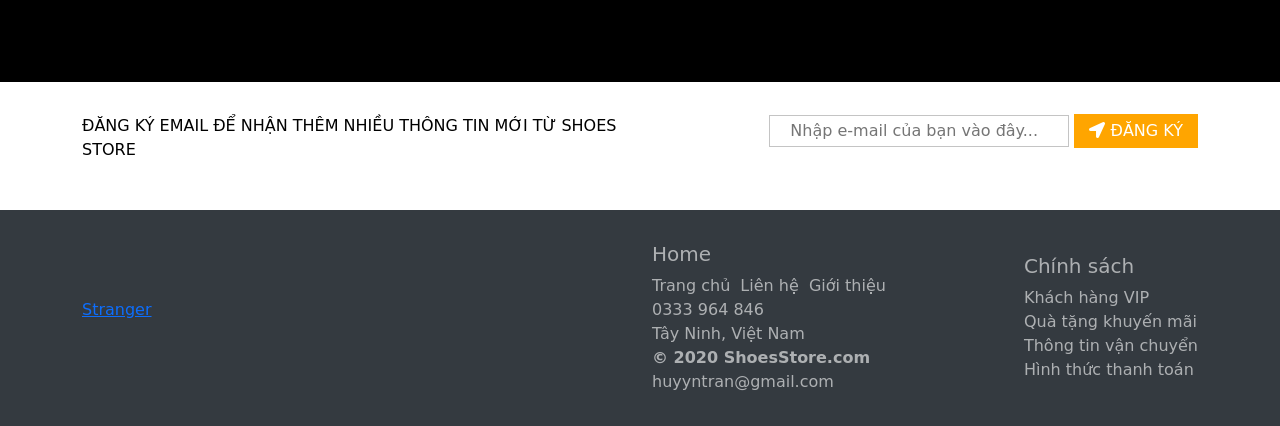
==== commit b79f9b6a: "Change delay" ====
--- a/index.html
+++ b/index.html
@@ -215,7 +215,7 @@
                         </div>
                     </div>
                 </div>
-                <div id="row2" class="row" data-aos="fade-up" data-aos-anchor-placement="center-bottom" data-aos-delay="500">
+                <div id="row2" class="row" data-aos="fade-up" data-aos-anchor-placement="center-bottom">
                     <div class="col-xl-3 col-lg-3 col-md-6 col-sm-12">
                         <div class="product-item">
                             <a href="#"><img src="assets/images/shoes/hunter-1.jpg" alt="" class="product-item__image"></a>
